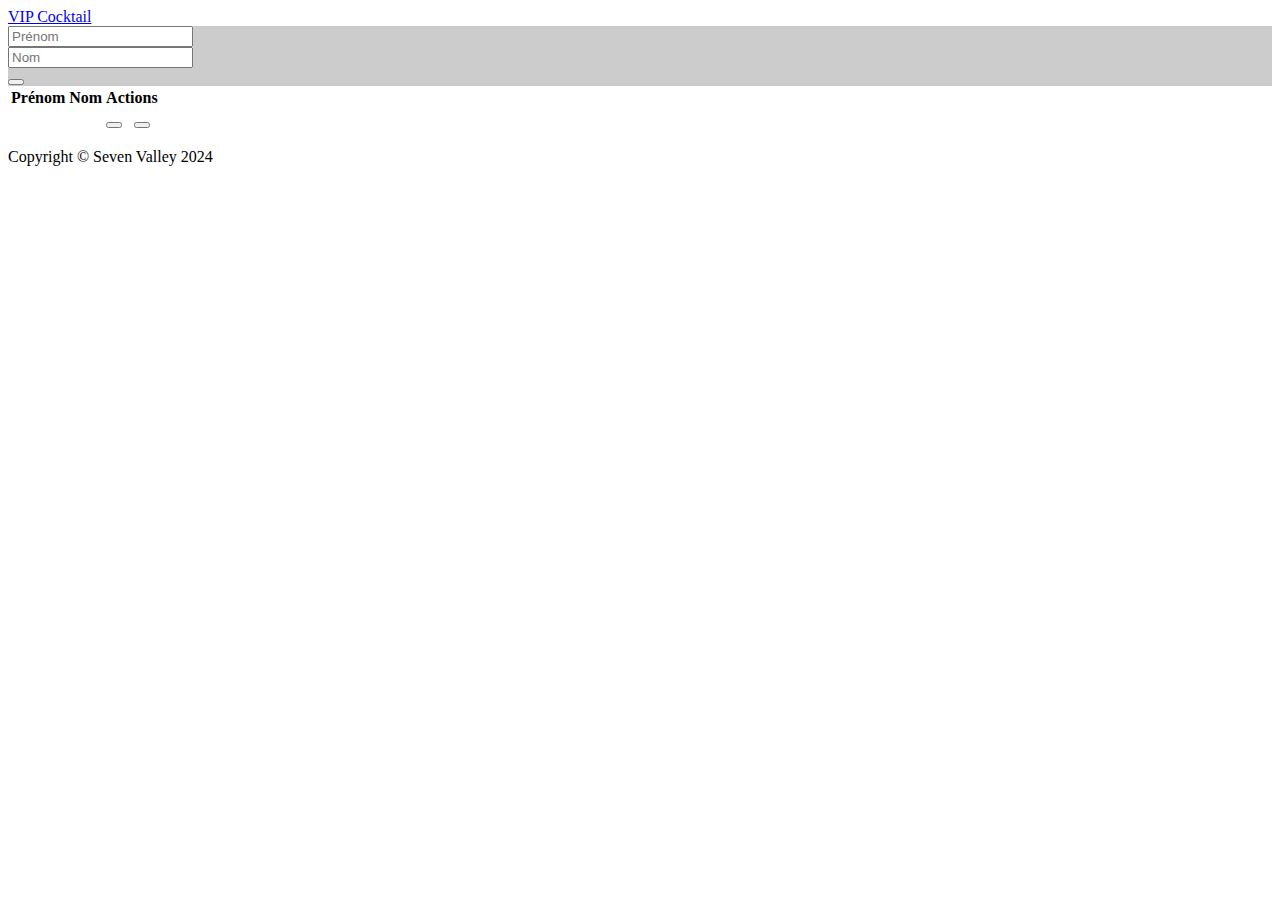
==== TP6/index.html @ 78094c90 "TP6" ====
<!DOCTYPE html>
<html lang="en">
  <head>
    <meta charset="UTF-8" />
    <meta http-equiv="X-UA-Compatible" content="IE=edge" />
    <meta name="viewport" content="width=device-width, initial-scale=1.0" />
    <title>Vip Cocktail</title>
    <link
      rel="stylesheet"
      href="https://cdnjs.cloudflare.com/ajax/libs/font-awesome/6.4.0/css/all.min.css"
      integrity="sha512-iecdLmaskl7CVkqkXNQ/ZH/XLlvWZOJyj7Yy7tcenmpD1ypASozpmT/E0iPtmFIB46ZmdtAc9eNBvH0H/ZpiBw=="
      crossorigin="anonymous"
      referrerpolicy="no-referrer"
    />
    <link
      href="https://cdn.jsdelivr.net/npm/bootstrap@5.2.3/dist/css/bootstrap.min.css"
      rel="stylesheet"
      integrity="sha384-rbsA2VBKQhggwzxH7pPCaAqO46MgnOM80zW1RWuH61DGLwZJEdK2Kadq2F9CUG65"
      crossorigin="anonymous"
    />
    <link rel=icon
    href=https://cdn.jsdelivr.net/npm/@fortawesome/fontawesome-free@6/svgs/solid/martini-glass-citrus.svg>
  </head>
  <style>
    .bg-gris {
      background-color: #ccc;
    }
  </style>
  <body>
    <nav class="navbar navbar-expand-lg navbar-dark bg-dark">
      <div class="container">
        <a class="navbar-brand" href="#">
          <i class="fa-solid fa-martini-glass-citrus me-4"></i>
          VIP Cocktail</a
        >
      </div>
    </nav>
    <div class="container">
      <div class="row">
        <div class="col-8">
          <div class="bg-gris p-4">
            <div class="row">
              <div class="col-4">
                <input id = "prenom"
                  aria-label="Prénom"
                  class="form-control"
                  placeholder="Prénom"
                />
              </div>
              <div class="col-4">
                <input id = "nom"
                  aria-label="Nom"
                  class="form-control"
                  placeholder="Nom"
                />
              </div>
              <div class="col-1">
                <button class="btn btn-success" id = "btnadd">
                  <i class="fa fa-plus"></i>
                </button>
              </div>
            </div>
          </div>
        </div>
      </div>
      <div class="row">
        <div class="col-4">
          <table class="table table-striped mt-4" id="vip">
            <thead>
              <tr>
                <th>Prénom</th>
                <th>Nom</th>
                <th colspan="2">Actions</th>
              </tr>
            </thead>
            <tbody>
              <tr class="table-success" data-indice="0">
                <td></td>
                <td></td>
                <td>
                  <button class="btn btn-danger">
                    <i class="fa fa-trash"></i>
                  </button>
                </td>
                <td>
                  <button class="btn btn-warning">
                    <i class="fa fa-check"></i>
                  </button>
                </td>
              </tr>
            </tbody>
          </table>
        </div>
      </div>
    </div>
    <footer class="py-5 bg-dark">
      <div class="container px-4 px-lg-5">
        <p class="m-0 text-center text-white">
          Copyright &copy; Seven Valley 2024
        </p>
      </div>
    </footer>
    <script src="script.js"></script>
  </body>
</html>
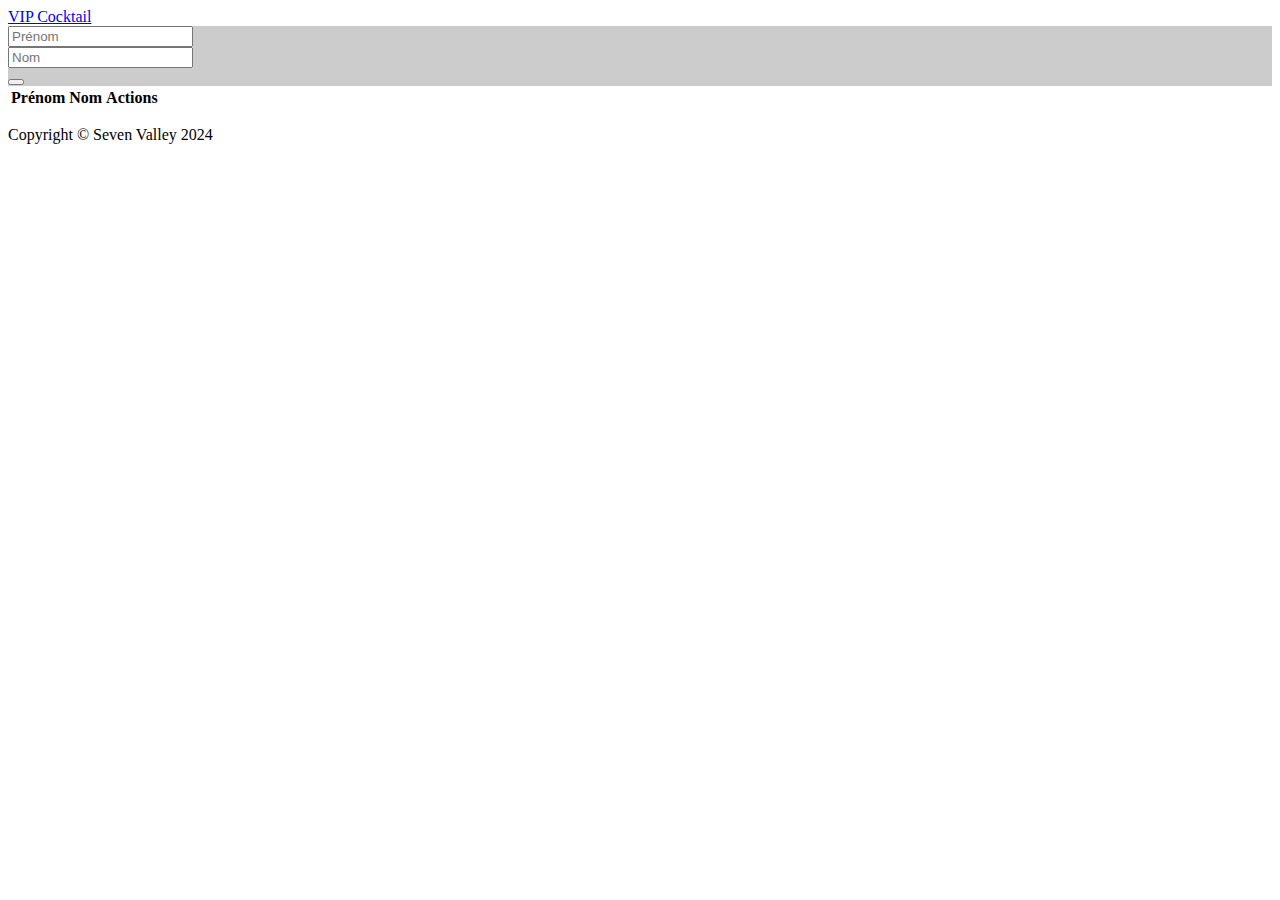
==== commit c6c61968: "12/12" ====
--- a/TP6/index.html
+++ b/TP6/index.html
@@ -4,7 +4,7 @@
     <meta charset="UTF-8" />
     <meta http-equiv="X-UA-Compatible" content="IE=edge" />
     <meta name="viewport" content="width=device-width, initial-scale=1.0" />
-    <title>Vip Cocktail</title>
+    <title>VIP Cocktail</title>
     <link
       rel="stylesheet"
       href="https://cdnjs.cloudflare.com/ajax/libs/font-awesome/6.4.0/css/all.min.css"
@@ -41,21 +41,23 @@
           <div class="bg-gris p-4">
             <div class="row">
               <div class="col-4">
-                <input id = "prenom"
+                <input
                   aria-label="Prénom"
                   class="form-control"
                   placeholder="Prénom"
+                  id="prenom"
                 />
               </div>
               <div class="col-4">
-                <input id = "nom"
+                <input
                   aria-label="Nom"
                   class="form-control"
                   placeholder="Nom"
+                  id="nom"
                 />
               </div>
               <div class="col-1">
-                <button class="btn btn-success" id = "btnadd">
+                <button class="btn btn-success" id="btnAjouter">
                   <i class="fa fa-plus"></i>
                 </button>
               </div>
@@ -65,7 +67,7 @@
       </div>
       <div class="row">
         <div class="col-4">
-          <table class="table table-striped mt-4" id="vip">
+          <table class="table table-striped mt-4">
             <thead>
               <tr>
                 <th>Prénom</th>
@@ -73,25 +75,13 @@
                 <th colspan="2">Actions</th>
               </tr>
             </thead>
-            <tbody>
-              <tr class="table-success" data-indice="0">
-                <td></td>
-                <td></td>
-                <td>
-                  <button class="btn btn-danger">
-                    <i class="fa fa-trash"></i>
-                  </button>
-                </td>
-                <td>
-                  <button class="btn btn-warning">
-                    <i class="fa fa-check"></i>
-                  </button>
-                </td>
-              </tr>
-            </tbody>
+            <tbody id="myTbody"></tbody>
           </table>
         </div>
+
+        <!-- col4 -->
       </div>
+      <!-- row -->
     </div>
     <footer class="py-5 bg-dark">
       <div class="container px-4 px-lg-5">
@@ -100,6 +90,22 @@
         </p>
       </div>
     </footer>
-    <script src="script.js"></script>
+    <template id="templateTr">
+      <tr>
+        <td></td>
+        <td></td>
+        <td>
+          <button class="btn btn-danger">
+            <i class="fa fa-trash"></i>
+          </button>
+        </td>
+        <td>
+          <button class="btn btn-warning">
+            <i class="fa fa-check"></i>
+          </button>
+        </td>
+      </tr>
+    </template>
+    <script src="script.js" defer></script>
   </body>
 </html>